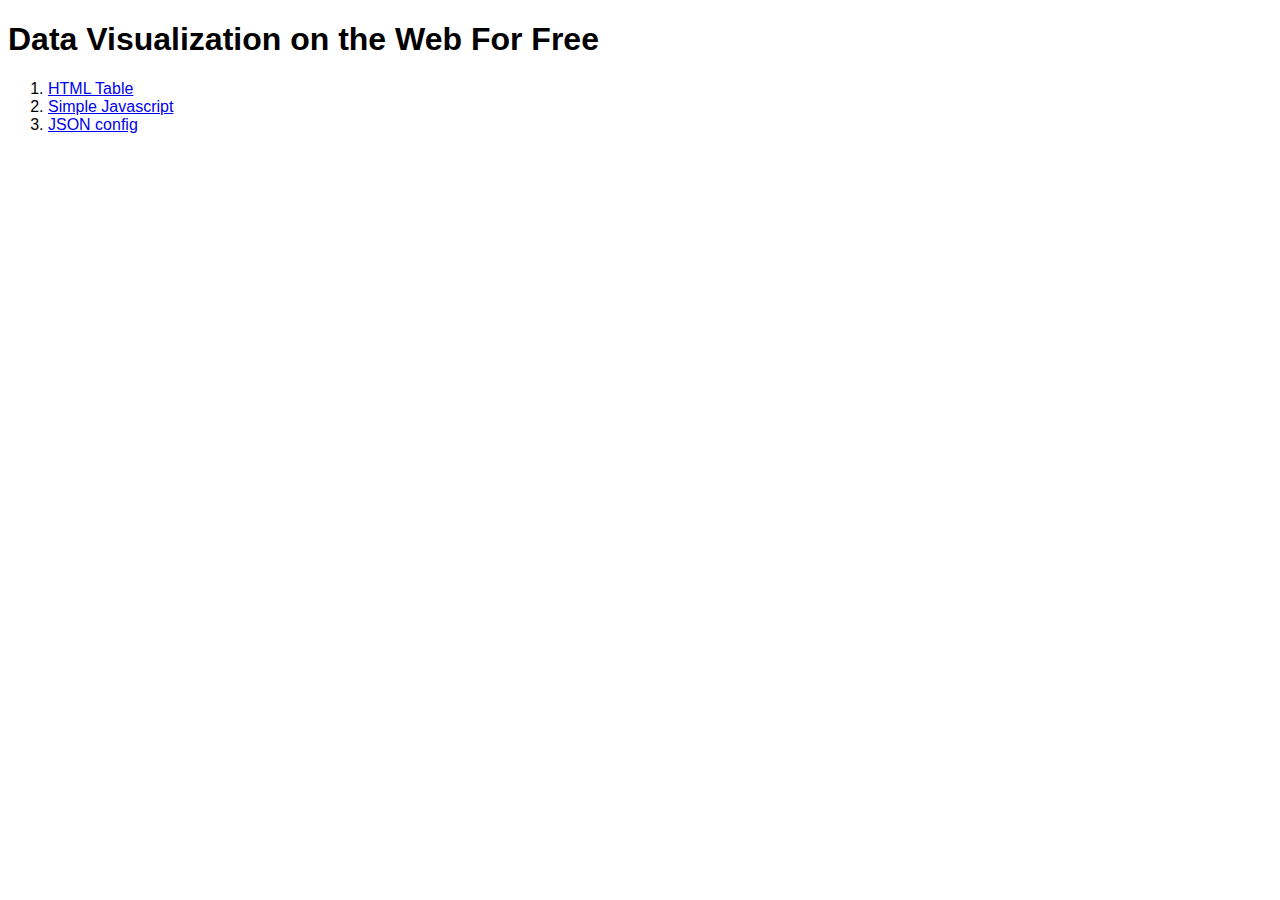
==== index.html @ 2aa4db5e "initial commit: good" ====
<!DOCTYPE html>
<html>
    <head>
        <title>Data Visualization</title>
        <link rel="stylesheet" href="/css/style.css"/>

    </head>
    <body>
        <h1>Data Visualization on the Web For Free</h1>

        <ol>
            <li>
                <a href="/table.html">HTML Table</a>
            </li>
            <li>
                <a href="/simple.html">Simple Javascript</a>
            </li>
            <li>
                <a href="/persistence.html">JSON config</a>
            </li>
        </ol>

    </body>
</html>
---- css/style.css ----
body {
    font-family: 'Arial', sans-serif;
}

h2 {
    text-align: center;
    margin-top: 50px;
}

.table {
    border-spacing: 0;
    border-collapse: collapse;
    border: 1px solid #888;
    width: 80%;
    margin: 10px auto;
}

.table th {
    background: #888;
    color: #fff;
    padding: 5px 10px;
    text-align: right;
}

.table td {
    text-align: right;
    padding: 3px 5px;
}
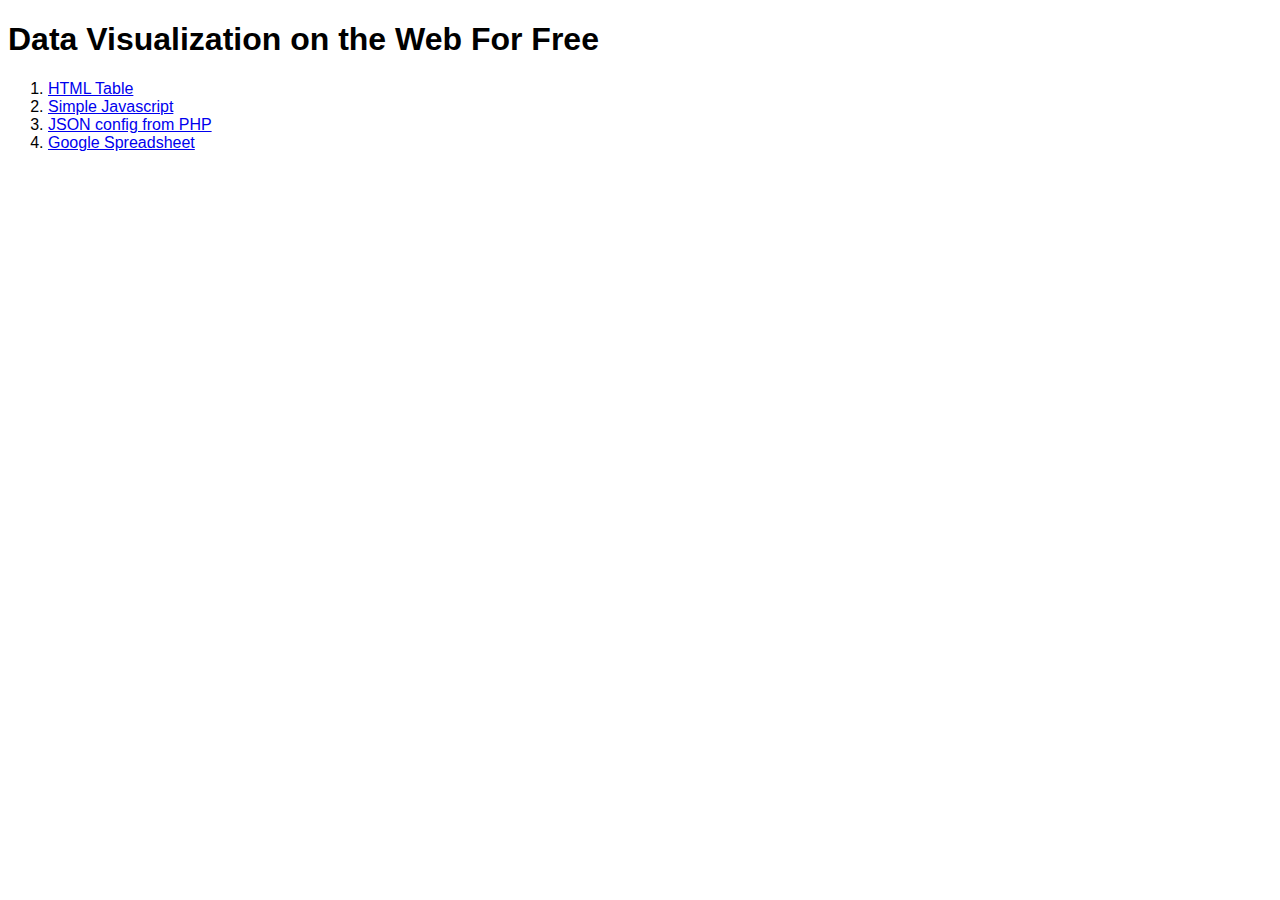
==== commit e3d33389: "gdoc" ====
--- a/index.html
+++ b/index.html
@@ -16,7 +16,10 @@
                 <a href="/simple.html">Simple Javascript</a>
             </li>
             <li>
-                <a href="/persistence.html">JSON config</a>
+                <a href="/persistence.html">JSON config from PHP</a>
+            </li>
+            <li>
+                <a href="/gdoc.html">Google Spreadsheet</a>
             </li>
         </ol>
 
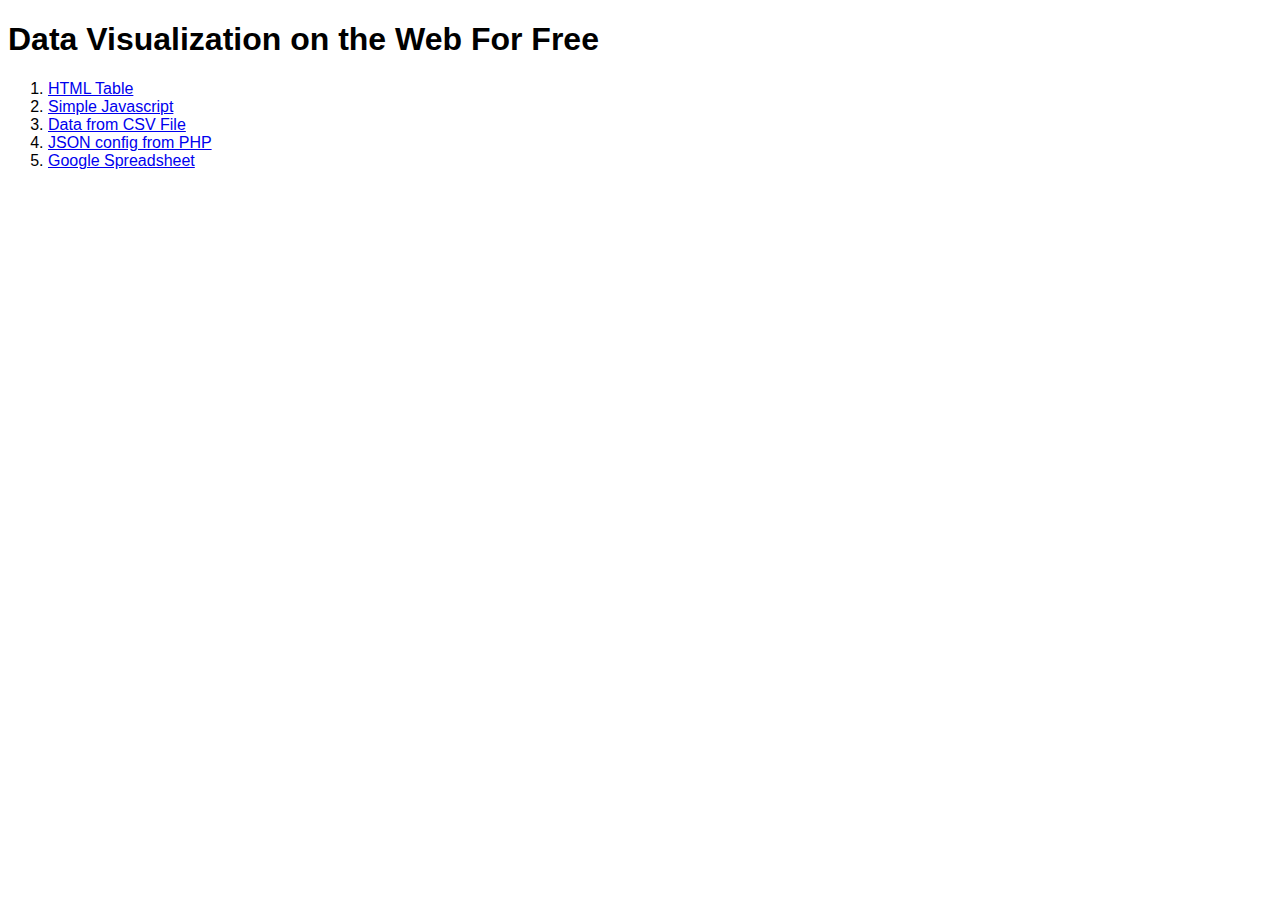
==== commit b67a9778: "csv, gdoc" ====
--- a/index.html
+++ b/index.html
@@ -16,6 +16,9 @@
                 <a href="/simple.html">Simple Javascript</a>
             </li>
             <li>
+                <a href="/csv.html">Data from CSV File</a>
+            </li>
+            <li>
                 <a href="/persistence.html">JSON config from PHP</a>
             </li>
             <li>
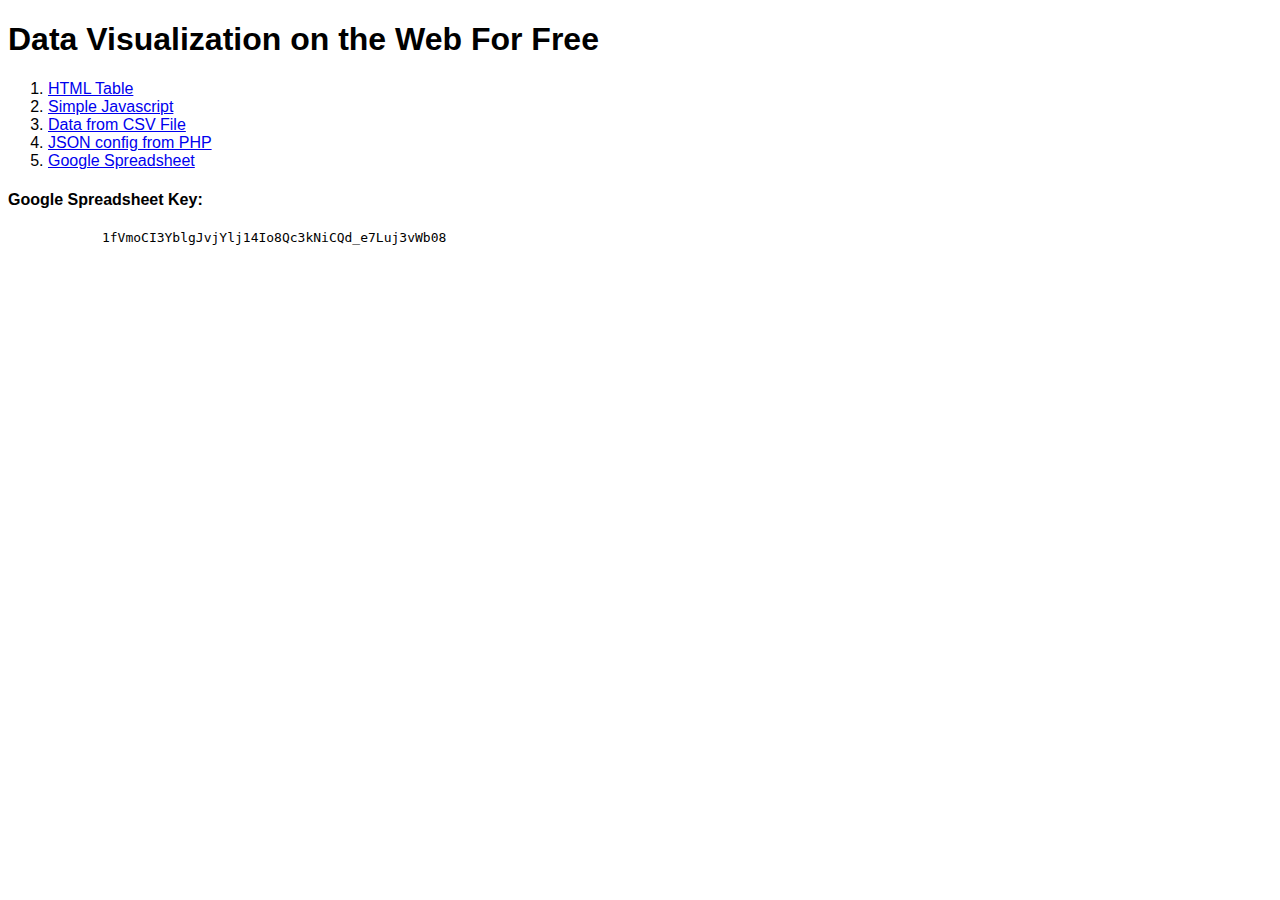
==== commit f7c30c1f: "google key" ====
--- a/index.html
+++ b/index.html
@@ -26,5 +26,11 @@
             </li>
         </ol>
 
+
+        <h4>Google Spreadsheet Key:</h4>
+        <pre>
+            1fVmoCI3YblgJvjYlj14Io8Qc3kNiCQd_e7Luj3vWb08
+        </pre>
+
     </body>
 </html>
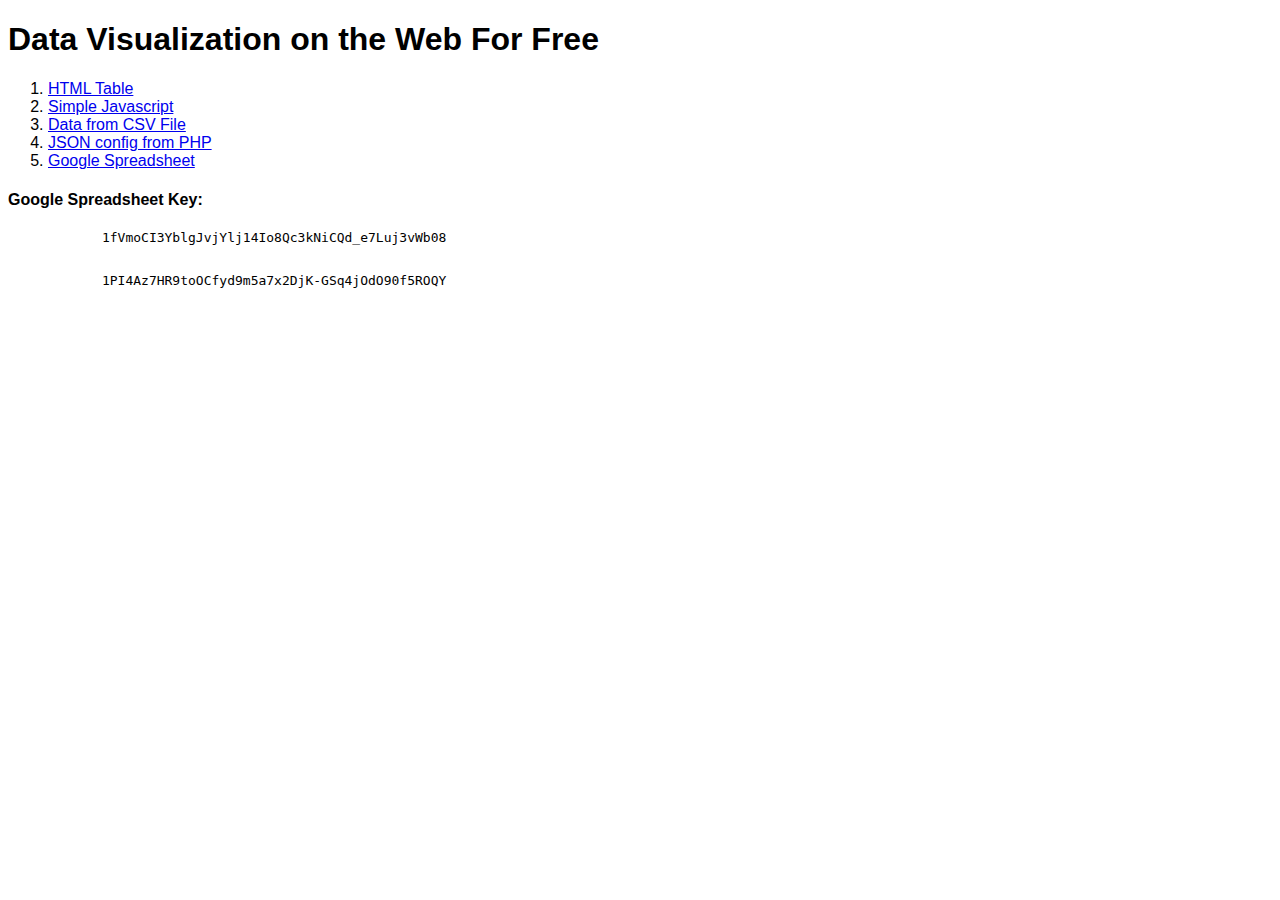
==== commit 0a886f05: "google key" ====
--- a/index.html
+++ b/index.html
@@ -32,5 +32,9 @@
             1fVmoCI3YblgJvjYlj14Io8Qc3kNiCQd_e7Luj3vWb08
         </pre>
 
+        <pre>
+            1PI4Az7HR9toOCfyd9m5a7x2DjK-GSq4jOdO90f5ROQY
+        </pre>
+
     </body>
 </html>
